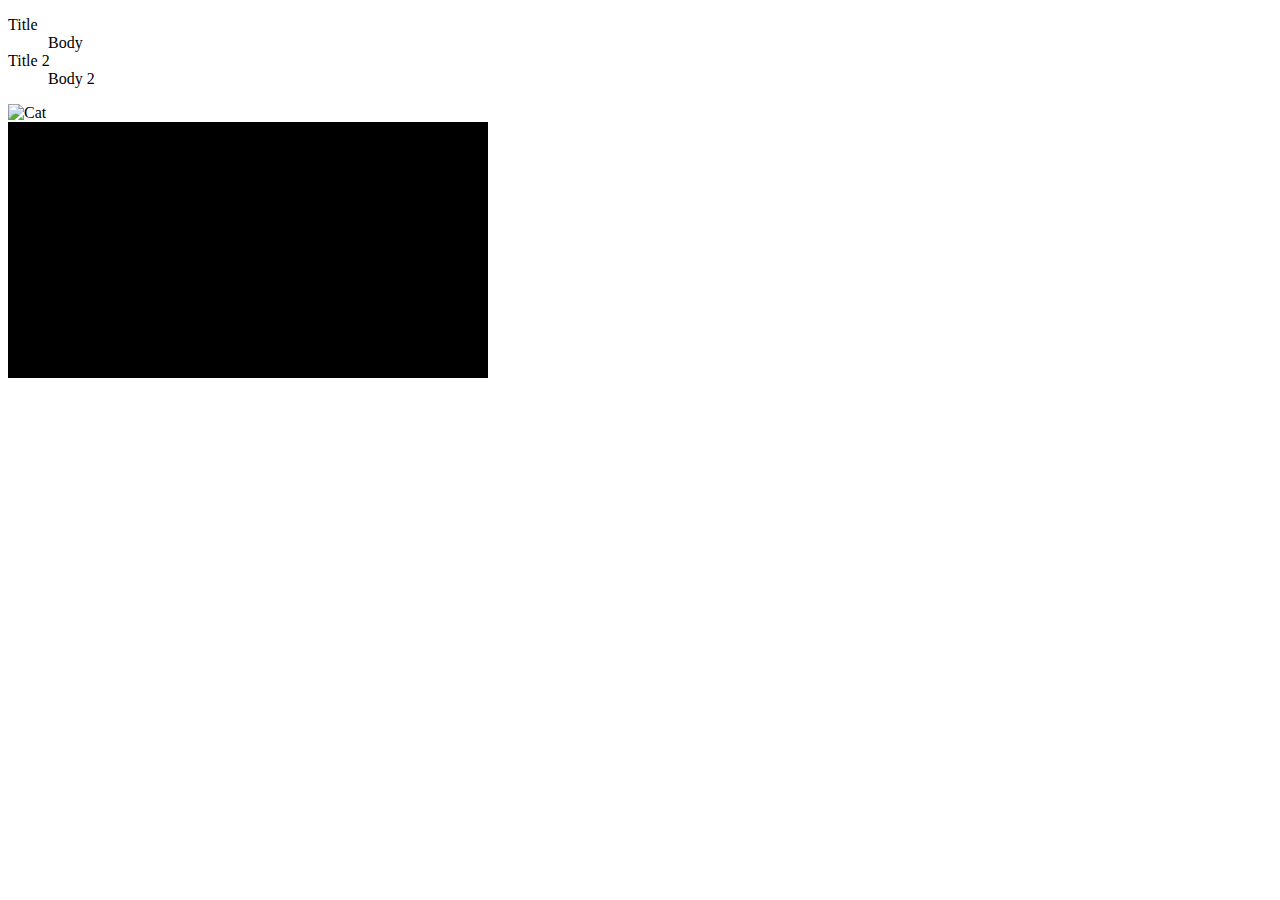
==== HTML5/01TagTesting/index.html @ ac87098d "Added HTML section and initial project" ====
<!DOCTYPE html>

<html>
    <head>
        <title>Tag Testing</title>
    </head>
    <body>
        <!-- dl - descriptive list -->
        <dl>
            <dt>Title</dt>
            <dd>Body</dd>
            <dt>Title 2</dt>
            <dd>Body 2</dd>
        </dl>
        
        <!-- map - maps shapes on an image to hyperlinks -->
        <img src="https://news.artnet.com/app/news-upload/2019/01/Cat-Photog-Feat-256x256.jpg" alt="Cat" usemap="#catmap">
        <map name="catmap">
            <area shape="rect" coords="0, 0, 256, 128" alt="tophalf" href="https://pbs.twimg.com/profile_images/664169149002874880/z1fmxo00_400x400.jpg">
            <area shape="rect" coords="0, 128, 256, 256" alt="bottomhalf" href="https://i.pinimg.com/474x/c5/d3/9e/c5d39ed77b45f95a4cb97b3bc3186b6b.jpg">
        </map>
        <br>

        <!-- canvas - a way to render to the screen using javascript -->
        <canvas id="catgame" width="480" height="256">
            Browser does not support canvas
        </canvas>

        

        <script src="script.js"></script>
    </body>
</html>
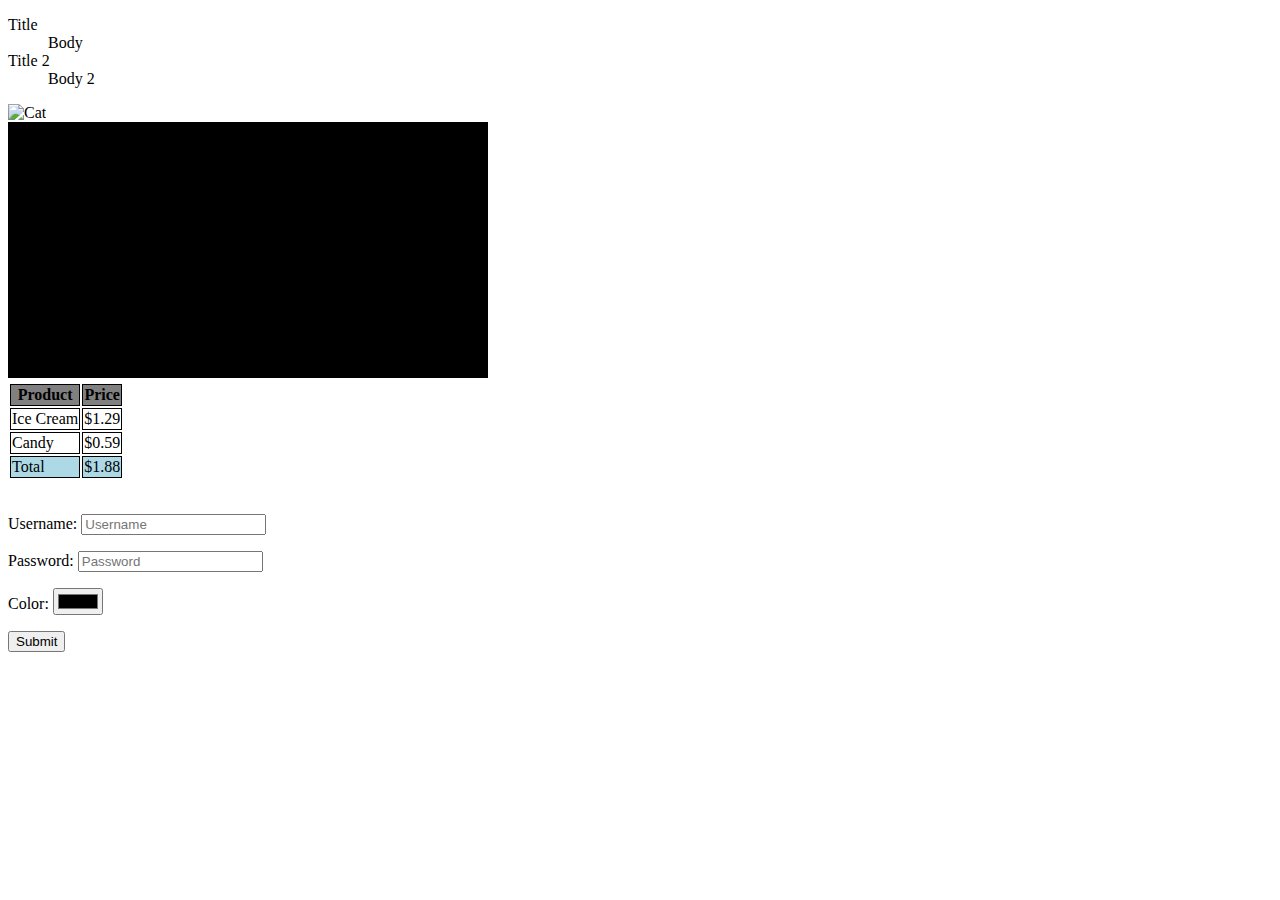
==== commit 4c0c97d1: "Added fetch test and more files" ====
--- a/HTML5/01TagTesting/index.html
+++ b/HTML5/01TagTesting/index.html
@@ -1,8 +1,11 @@
 <!DOCTYPE html>
 
-<html>
+<html lang="en">
     <head>
         <title>Tag Testing</title>
+
+        <link rel="stylesheet" href="style.css">
+        <script src="script.js"></script>
     </head>
     <body>
         <!-- dl - descriptive list -->
@@ -25,9 +28,56 @@
         <canvas id="catgame" width="480" height="256">
             Browser does not support canvas
         </canvas>
+        <br>
 
-        
+        <!-- table - a way to group content together -->
+        <table>
+            <!-- thead - semantic div header -->
+            <thead>
+                <!-- tr - table row -->
+                <tr>
+                    <!-- th - table header -->
+                    <th>Product</th>
+                    <th>Price</th>
+                </tr>
+            </thead>
+            <!-- tbody - semantic div body -->
+            <tbody>
+                <tr>
+                    <!-- td - table content -->
+                    <td>Ice Cream</td>
+                    <td>$1.29</td>
+                </tr>
+                <tr>
+                    <td>Candy</td>
+                    <td>$0.59</td>
+                </tr>
+            </tbody>
+            <!-- tfoot - semantic div footer -->
+            <tfoot>
+                <tr>
+                    <td>Total</td>
+                    <td>$1.88</td>
+                </tr>
+            </tfoot>
+        </table>
+        <br>
 
-        <script src="script.js"></script>
+        <!-- form - a way to send data to a server using html -->
+        <form action="./login.html" method="GET">
+            <p>
+                <label for="username">Username: </label>
+                <input id="username" name="username" type="text" placeholder="Username">
+            </p>
+            <p>
+                <label for="password">Password: </label>
+                <input id="password" name="password" type="password" placeholder="Password">
+            </p>
+            <p>
+                <label for="color">Color: </label>
+                <input id="color" name="color" type="color">
+            </p>
+            <button type="submit">Submit</button>
+        </form>
     </body>
 </html>--- a/HTML5/01TagTesting/style.css
+++ b/HTML5/01TagTesting/style.css
@@ -0,0 +1,11 @@
+table * {
+    border: 1px solid black;
+}
+
+thead {
+    background-color: gray;
+}
+
+tfoot {
+    background-color: lightblue;
+}